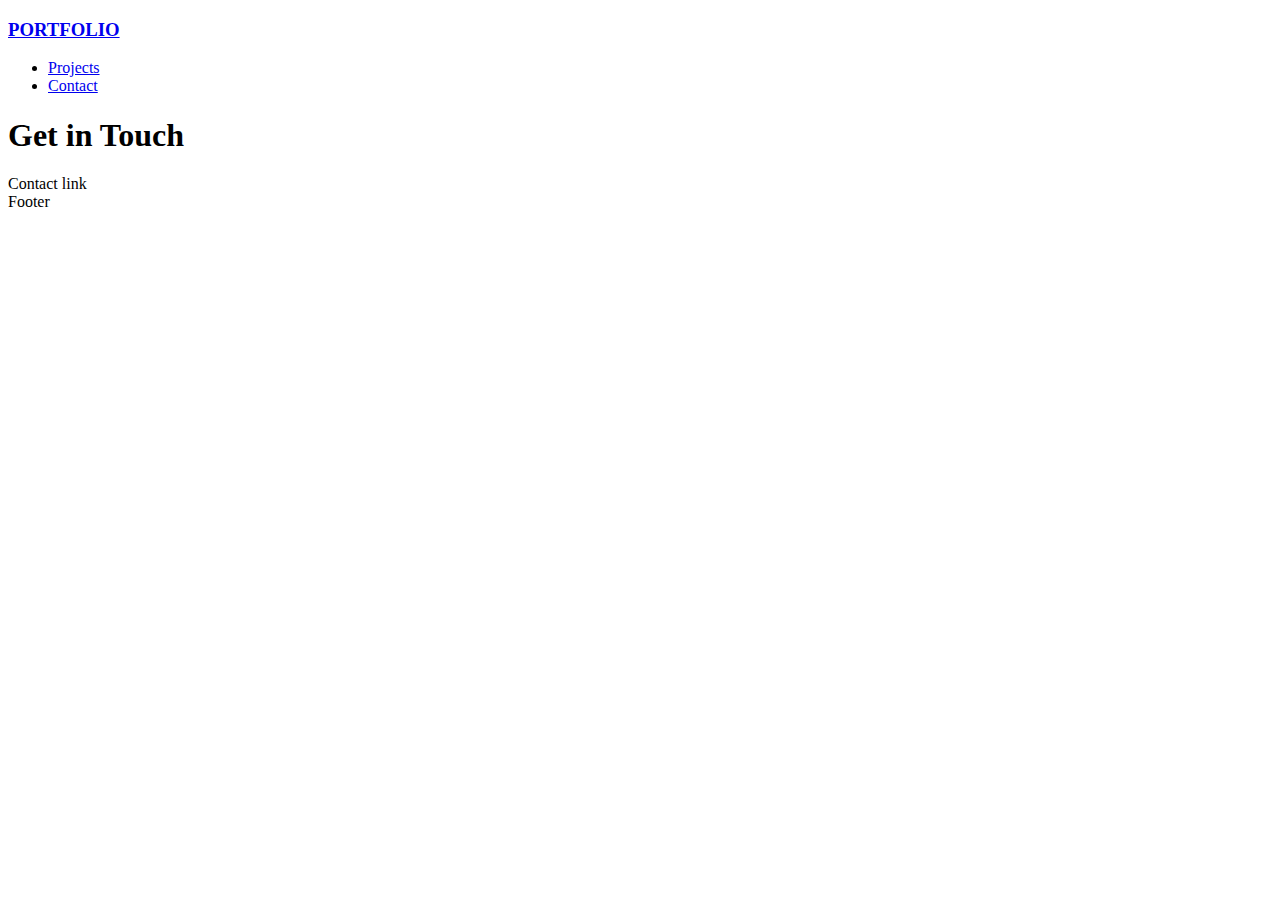
==== pages/contacts.html @ bd53a26c "File change" ====
<!DOCTYPE html>
<html lang="en">
  <head>
    <meta charset="UTF-8" />
    <meta name="viewport" content="width=device-width, initial-scale=1.0" />
    <meta http-equiv="X-UA-Compatible" content="ie=edge" />
    <title>Portfolio</title>
    <link rel="stylesheet" href="style.css" />
  </head>
  <body>
    <nav role="navigation">
      <h3><a href="index.html">PORTFOLIO</a></h3>
      <ul class="nav-links">
        <li>
          <a href="projects.html">Projects</a>
        </li>
        <li>
          <a href="contacts.html">Contact</a>
        </li>
      </ul>
    </nav>

    <main role="main" class="container">
      <header role="banner">
        <h1>Get in Touch</h1>
        <article>
          Contact link
        </article>
      </header>
    </main>

    <footer role="content-info">Footer</footer>
  </body>
</html>
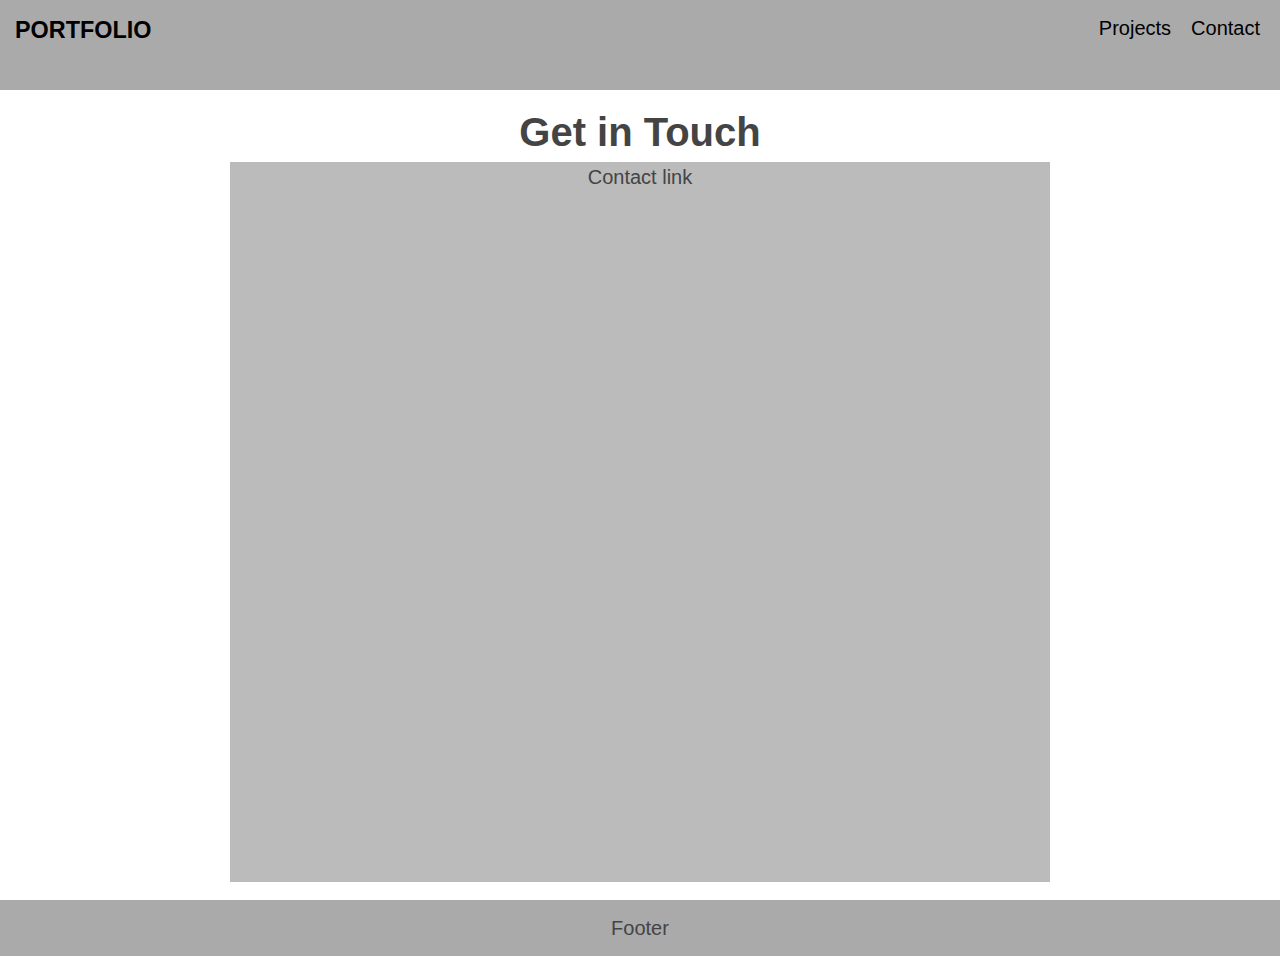
==== commit e0a256d0: "File changes" ====
--- a/pages/contacts.html
+++ b/pages/contacts.html
@@ -5,17 +5,17 @@
     <meta name="viewport" content="width=device-width, initial-scale=1.0" />
     <meta http-equiv="X-UA-Compatible" content="ie=edge" />
     <title>Portfolio</title>
-    <link rel="stylesheet" href="style.css" />
+    <link rel="stylesheet" href="../style.css" />
   </head>
   <body>
     <nav role="navigation">
-      <h3><a href="index.html">PORTFOLIO</a></h3>
+      <h3><a href="../index.html">PORTFOLIO</a></h3>
       <ul class="nav-links">
         <li>
-          <a href="projects.html">Projects</a>
+          <a href="./projects.html">Projects</a>
         </li>
         <li>
-          <a href="contacts.html">Contact</a>
+          <a href="./contacts.html">Contact</a>
         </li>
       </ul>
     </nav>
--- a/style.css
+++ b/style.css
@@ -0,0 +1,81 @@
+* {
+  box-sizing: border-box;
+  padding: 0;
+  margin: 0;
+}
+body {
+  font-family: "Open Sans", sans-serif;
+  font-size: 20px;
+  color: #444;
+  text-align: center;
+  line-height: 1.5;
+}
+
+nav,
+footer {
+  padding: 1% 0;
+  background-color: #aaa;
+}
+
+nav {
+  position: fixed;
+  top: 0;
+  left: 0;
+  right: 0;
+  z-index: 10;
+  height: 10vh;
+  display: flex;
+  justify-content: space-between;
+}
+
+h3 {
+  padding-left: 15px;
+}
+
+header {
+  padding: 10%;
+  height: 100vh;
+}
+
+section {
+  min-height: 200px;
+  padding: 6% 0;
+  background-color: #bbb;
+}
+
+section:nth-child(even) {
+  background-color: #ddd;
+}
+
+.container {
+  width: 80%;
+  margin: 0 auto;
+}
+
+.scroll {
+  padding: 60vh;
+}
+
+a {
+  text-decoration: none;
+  color: black;
+}
+
+.nav-links {
+  display: flex;
+  justify-content: flex-end;
+}
+
+li {
+  list-style: none;
+  padding: 0 20px 50px 0;
+}
+
+.projects {
+  height: 100vh;
+}
+
+article {
+  background-color: #bbb;
+  height: 80vh;
+}
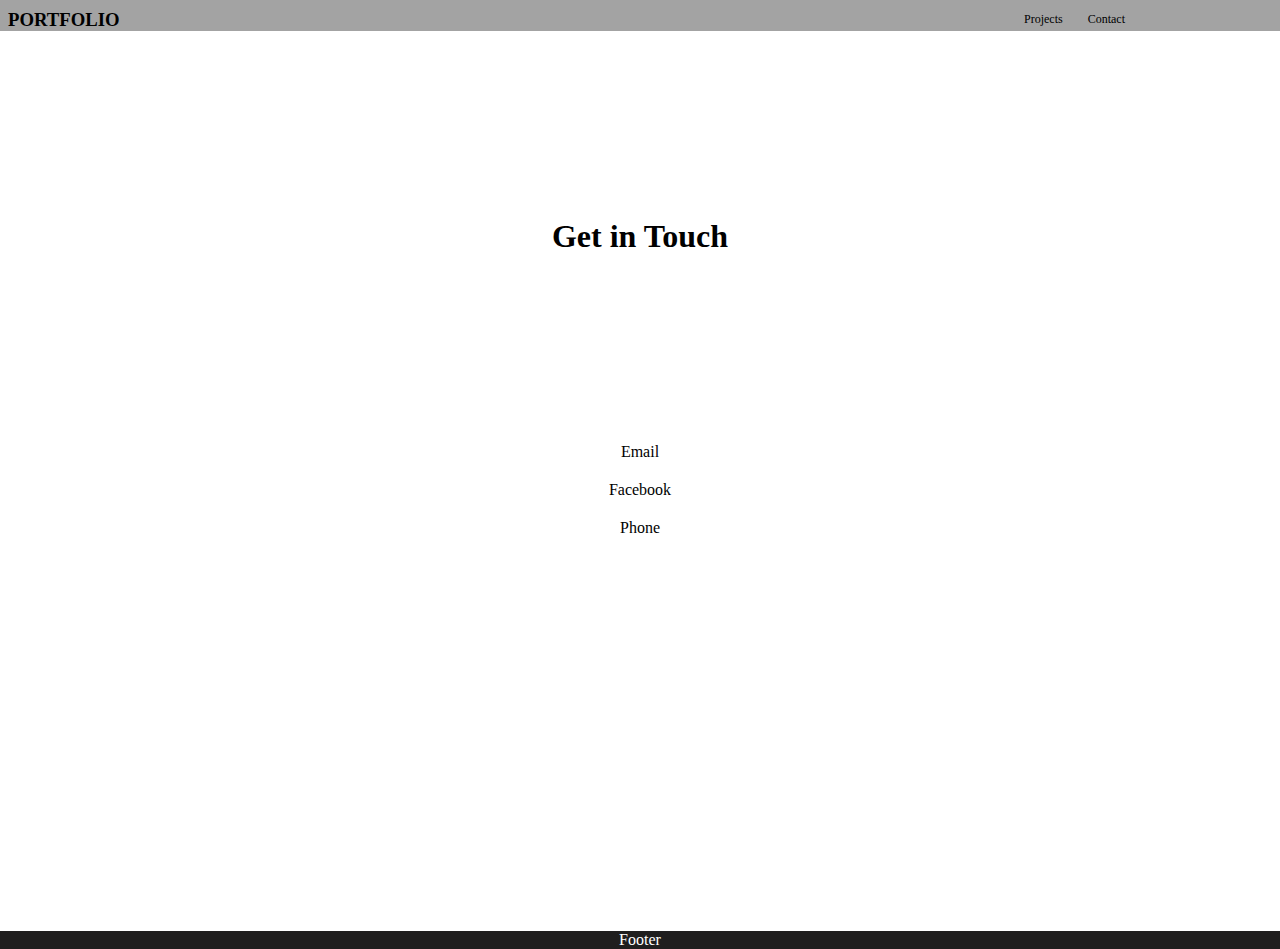
==== commit 2ce3d802: "responsive design" ====
--- a/pages/contacts.html
+++ b/pages/contacts.html
@@ -23,8 +23,12 @@
     <main role="main" class="container">
       <header role="banner">
         <h1>Get in Touch</h1>
-        <article>
-          Contact link
+        <article class="c-link">
+          <ul>
+            <li>Email</li>
+            <li>Facebook</li>
+            <li>Phone</li>
+          </ul>
         </article>
       </header>
     </main>
--- a/style.css
+++ b/style.css
@@ -1,50 +1,54 @@
-* {
-  box-sizing: border-box;
+@import url("https://fonts.googleapis.com/css?family=Raleway&display=swap");
+*,
+*::before,
+*::after {
+  margin: 0;
   padding: 0;
-  margin: 0;
-}
-body {
-  font-family: "Open Sans", sans-serif;
-  font-size: 20px;
-  color: #444;
-  text-align: center;
-  line-height: 1.5;
-}
-
-nav,
-footer {
-  padding: 1% 0;
-  background-color: #aaa;
+  -webkit-box-sizing: border-box;
+          box-sizing: border-box;
+}
+
+a {
+  text-decoration: none;
+  color: black;
+}
+
+li {
+  list-style: none;
 }
 
 nav {
-  position: fixed;
-  top: 0;
-  left: 0;
-  right: 0;
-  z-index: 10;
-  height: 10vh;
-  display: flex;
-  justify-content: space-between;
-}
-
-h3 {
-  padding-left: 15px;
-}
-
-header {
-  padding: 10%;
-  height: 100vh;
-}
-
-section {
-  min-height: 200px;
-  padding: 6% 0;
-  background-color: #bbb;
-}
-
-section:nth-child(even) {
-  background-color: #ddd;
+  padding-top: 1vh;
+  display: -ms-grid;
+  display: grid;
+  -ms-grid-columns: 0.5em 1fr 5fr 20vw;
+      grid-template-columns: 0.5em 1fr 5fr 20vw;
+      grid-template-areas: ". logo . link ";
+  background: #a3a3a3;
+  width: 100vw;
+}
+
+nav h3 {
+  -ms-grid-row: 1;
+  -ms-grid-column: 2;
+  grid-area: logo;
+}
+
+nav ul {
+  -ms-grid-row: 1;
+  -ms-grid-column: 4;
+  grid-area: link;
+  display: -webkit-box;
+  display: -ms-flexbox;
+  display: flex;
+}
+
+nav ul li {
+  padding-right: 3px;
+}
+
+nav ul li a {
+  font-size: 0.75em;
 }
 
 .container {
@@ -52,30 +56,149 @@
   margin: 0 auto;
 }
 
-.scroll {
-  padding: 60vh;
-}
-
-a {
-  text-decoration: none;
-  color: black;
-}
-
-.nav-links {
-  display: flex;
-  justify-content: flex-end;
-}
-
-li {
-  list-style: none;
-  padding: 0 20px 50px 0;
+header {
+  height: 100vh;
+  display: -ms-grid;
+  display: grid;
+}
+
+header h1 {
+  -ms-flex-item-align: center;
+      -ms-grid-row-align: center;
+      align-self: center;
+  -ms-grid-column-align: center;
+      justify-self: center;
+}
+
+header p {
+  -ms-flex-item-align: center;
+      -ms-grid-row-align: center;
+      align-self: center;
+  -ms-grid-column-align: center;
+      justify-self: center;
+}
+
+section {
+  height: 50vh;
+  padding: 6% 0;
+  background-color: #bbb;
+}
+
+section:nth-child(even) {
+  background-color: #ddd;
+}
+
+section:nth-child(odd) {
+  background-color: #969595;
+}
+
+.page-2 {
+  height: 100vh;
+}
+
+footer {
+  background-color: #1f1e1e;
+  color: #ffffff;
+  text-align: center;
 }
 
 .projects {
   height: 100vh;
 }
 
-article {
-  background-color: #bbb;
-  height: 80vh;
-}
+.projects .text {
+  grid-area: text;
+  display: -webkit-box;
+  display: -ms-flexbox;
+  display: flex;
+  -webkit-box-orient: vertical;
+  -webkit-box-direction: normal;
+      -ms-flex-direction: column;
+          flex-direction: column;
+  -webkit-box-pack: justify;
+      -ms-flex-pack: justify;
+          justify-content: space-between;
+  -webkit-box-align: center;
+      -ms-flex-align: center;
+          align-items: center;
+  height: 40vh;
+}
+
+.projects .text p {
+  text-align: center;
+}
+
+.projects .text ul {
+  display: -webkit-box;
+  display: -ms-flexbox;
+  display: flex;
+}
+
+.projects .text ul li {
+  padding: 10px;
+}
+
+.projects .screenshot {
+  grid-area: screenshot;
+  background: #e2d3d3;
+  display: -webkit-box;
+  display: -ms-flexbox;
+  display: flex;
+  height: 60vh;
+  -webkit-box-pack: center;
+      -ms-flex-pack: center;
+          justify-content: center;
+  -webkit-box-align: center;
+      -ms-flex-align: center;
+          align-items: center;
+}
+
+.projects .screenshot h3 {
+  text-align: center;
+}
+
+.c-link ul {
+  display: -webkit-box;
+  display: -ms-flexbox;
+  display: flex;
+  -webkit-box-orient: vertical;
+  -webkit-box-direction: normal;
+      -ms-flex-direction: column;
+          flex-direction: column;
+  -webkit-box-pack: justify;
+      -ms-flex-pack: justify;
+          justify-content: space-between;
+  -webkit-box-align: center;
+      -ms-flex-align: center;
+          align-items: center;
+}
+
+.c-link ul li {
+  margin-bottom: 20px;
+}
+
+@media (min-width: 1100px) {
+  nav ul li {
+    padding-right: 25px;
+  }
+  .projects {
+    height: 100vh;
+    display: -ms-grid;
+    display: grid;
+    -ms-grid-columns: 2fr 1fr;
+        grid-template-columns: 2fr 1fr;
+        grid-template-areas: "text screenshot";
+  }
+  .text {
+    -ms-grid-row: 1;
+    -ms-grid-column: 1;
+    grid-area: text;
+  }
+  .screenshot {
+    -ms-grid-row: 1;
+    -ms-grid-column: 2;
+    grid-area: screenshot;
+    height: 80vh !important;
+  }
+}
+/*# sourceMappingURL=style.css.map */